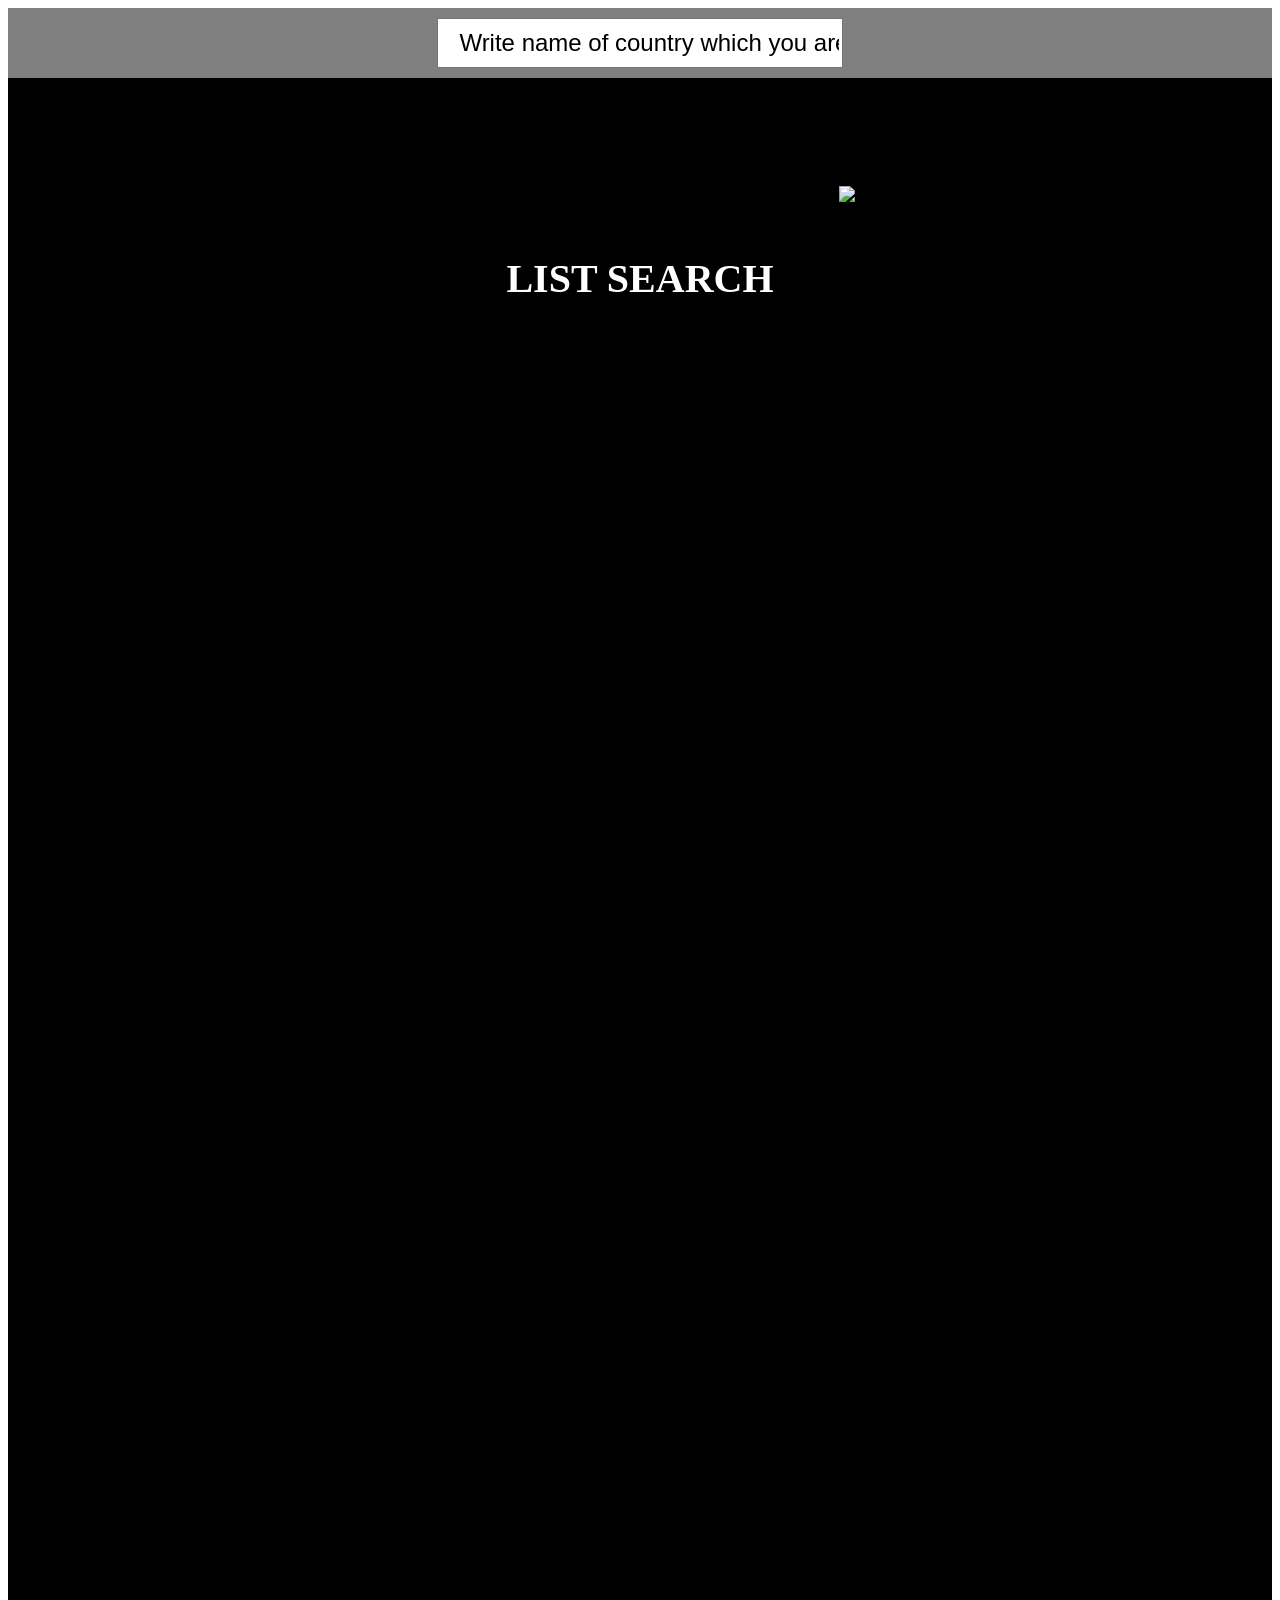
==== src/index.html @ e4ffaa1c "fisr commit" ====
<!DOCTYPE html>
<html lang="en">
  <head>
    <meta charset="UTF-8" />
    <meta name="viewport" content="width=device-width, initial-scale=1.0" />
    <meta http-equiv="X-UA-Compatible" content="ie=edge" />
    <title>Homework 10</title>
    <link
      href="https://fonts.googleapis.com/icon?family=Material+Icons"
      rel="stylesheet"
    />
    <link rel="stylesheet" href="styles.css" />
  </head>
  <body>
<form action="submit" class="formCountry">
  <input class="formCountryInput" type="text" name="ourInput" value="" placeholder="Write name of country which you are want find:)">
</form>
<div class="container">
  <h2 class="title"></h2>
  <div class="divi">
  <ul class="list">
    <li class="capital"></li>
    <li class="population"></li>
    <li class="languages"></li>
  </ul>
  <img src="https://www.nwflags.co.uk/ekmps/shops/0ec9a8/resources/design/country_flags_banner_mobile3.jpg" >
</div>
  <h3 class="list_search">list search</h3>
  <ul class="list_render"></ul>
</div>
  </body>
</html>
---- src/styles.css ----
.formCountry{
  display: flex;
  background-color: gray;
  height: 70px;
  justify-content: center;
  font-size: 30px;
}
.formCountryInput{
width: 30%;
margin: 10px 0px;
font-size: 24px;
padding-left: 20px;
color: orange;
}
.formCountryInput::placeholder{
  color: black;
  font-size: 24px;
  
}
.container{
  height: 2000px;
  padding: 10px;
  background-color: black;
  color: white;
}
.find{
  color: rgb(202, 236, 11);
  background-color: rgb(97, 93, 93);
}
.find_country{
  background-color: rgb(54, 47, 47);
  
}
.divi{
  display: flex;
  justify-content: center;
  align-items: center;
  padding: 50px 0;
}
.title{
  text-align: center;
  font-size: 30px;
}
.list{
  list-style: none;
}
img{
  max-width: 500px;
  max-height: 300px;
  padding-top: 20px;
  margin-left: 30%;
}
.list_search{
  display: block;
  text-align: center;
  margin: 0 auto;
  width: 100%;
  font-size: 40px ;

  text-transform: uppercase;
}
.list_render{
  display: flex;
  flex-direction: column;
  align-items: center;
  justify-content: center;
}
.list_render_li{
  font-size: 25px ;
  list-style: none;
}
.capital{
  font-size: 60px;
  margin-bottom: 10px;
}
.population{
  font-size: 30px;
  margin-bottom: 10px;
}
.languages{
  font-size: 45px;
}
/* <li class="capital"></li>
<li class="population"></li>
<li class="languages"></li> */
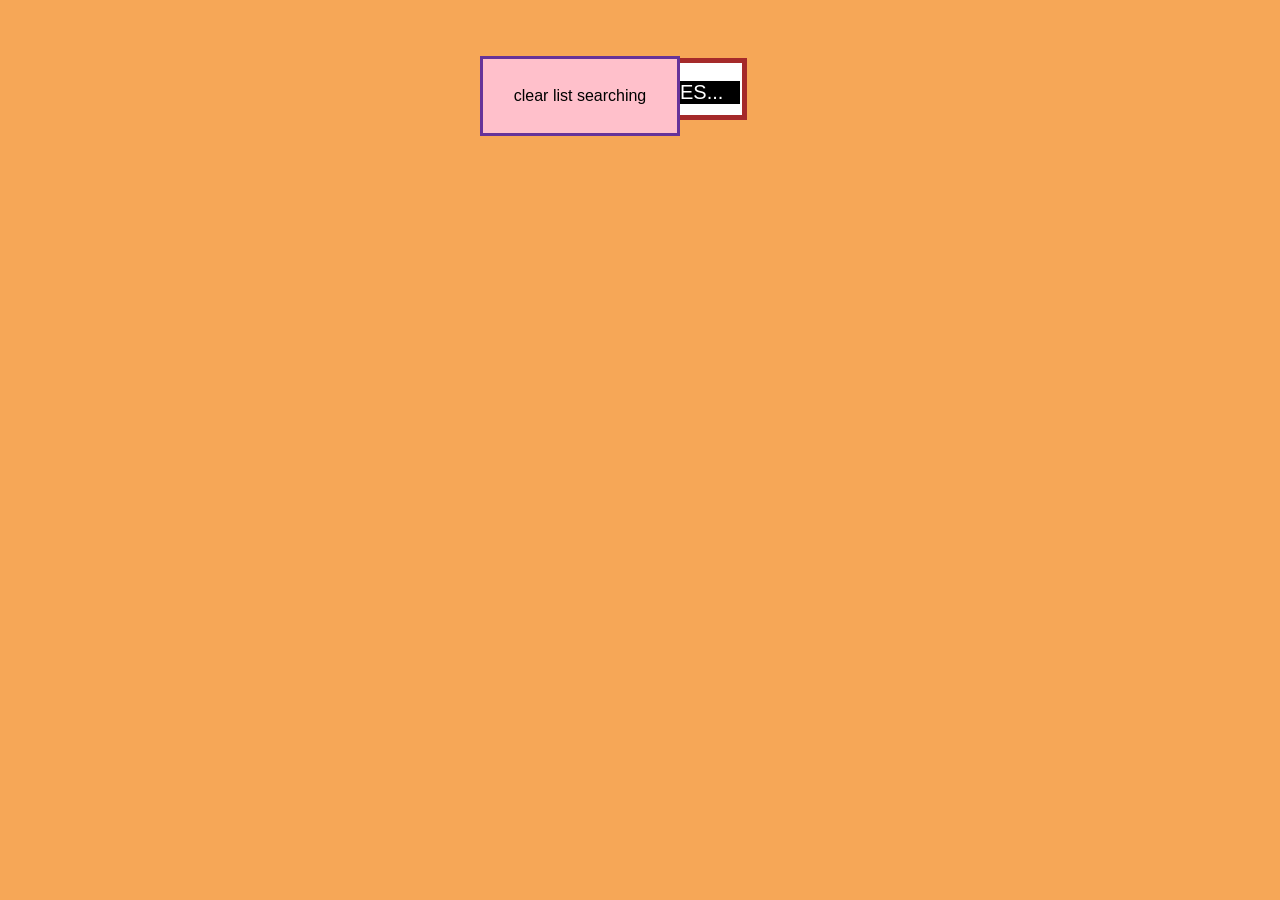
==== commit 9d16ce21: "somethin i've done" ====
--- a/src/index.html
+++ b/src/index.html
@@ -10,23 +10,19 @@
       rel="stylesheet"
     />
     <link rel="stylesheet" href="styles.css" />
+    <link
+  href="https://fonts.googleapis.com/icon?family=Material+Icons"
+  rel="stylesheet"
+/>
   </head>
   <body>
-<form action="submit" class="formCountry">
-  <input class="formCountryInput" type="text" name="ourInput" value="" placeholder="Write name of country which you are want find:)">
-</form>
-<div class="container">
-  <h2 class="title"></h2>
-  <div class="divi">
-  <ul class="list">
-    <li class="capital"></li>
-    <li class="population"></li>
-    <li class="languages"></li>
-  </ul>
-  <img src="https://www.nwflags.co.uk/ekmps/shops/0ec9a8/resources/design/country_flags_banner_mobile3.jpg" >
-</div>
-  <h3 class="list_search">list search</h3>
-  <ul class="list_render"></ul>
-</div>
+    <form class="search-form" id="search-form" >
+      <input class="search-input" type="text" name="query" autocomplete="off" placeholder="Search images..." value="" 
+      />
+    </form>
+    <button type="button" class="delete-button">clear list searching</button>
+    <ul class="gallery">
+    </ul>
+      <button type="button" class="load-more__display-none add-button">load more</button>
   </body>
 </html>
--- a/src/styles.css
+++ b/src/styles.css
@@ -1,85 +1,62 @@
-.formCountry{
+body{
+  background-color: rgb(246, 167, 87);
+}
+.img-hbs{
+  width: 120px;
+}
+.gallery{
   display: flex;
-  background-color: gray;
-  height: 70px;
-  justify-content: center;
+  flex-wrap: wrap;
+}
+.search-input{
+  height: 50px;
+  width: 200px;
+  display: block;
+  margin: 0 auto;
+  border: solid 5px brown;
   font-size: 30px;
-}
-.formCountryInput{
-width: 30%;
-margin: 10px 0px;
-font-size: 24px;
-padding-left: 20px;
-color: orange;
-}
-.formCountryInput::placeholder{
-  color: black;
-  font-size: 24px;
-  
-}
-.container{
-  height: 2000px;
-  padding: 10px;
-  background-color: black;
-  color: white;
-}
-.find{
-  color: rgb(202, 236, 11);
-  background-color: rgb(97, 93, 93);
-}
-.find_country{
-  background-color: rgb(54, 47, 47);
-  
-}
-.divi{
-  display: flex;
-  justify-content: center;
-  align-items: center;
-  padding: 50px 0;
-}
-.title{
-  text-align: center;
-  font-size: 30px;
-}
-.list{
-  list-style: none;
-}
-img{
-  max-width: 500px;
-  max-height: 300px;
-  padding-top: 20px;
-  margin-left: 30%;
-}
-.list_search{
-  display: block;
-  text-align: center;
-  margin: 0 auto;
-  width: 100%;
-  font-size: 40px ;
-
+  color: chartreuse;
   text-transform: uppercase;
 }
-.list_render{
-  display: flex;
-  flex-direction: column;
-  align-items: center;
-  justify-content: center;
+.search-input::placeholder{
+  font-size: 20px;
+  color: white;
+  background-color: black;
 }
-.list_render_li{
-  font-size: 25px ;
+.delete-button{
+  position: absolute;
+  display: block;
+  height: 80px;
+  width: 200px;
+  top: 56px;
+  right: 600px;
+  font-size: 16px;
+  color:black;
+  background-color: pink;
+  border: solid 3px rebeccapurple;
+}
+.delete-button:hover{
+  background-color: red;
+}
+.search-form{
+ position: relative;
+  padding-top: 50px;
+  margin-bottom: 100px;
+}
+.menu__item{
   list-style: none;
+  margin-right: 30px;
 }
-.capital{
-  font-size: 60px;
-  margin-bottom: 10px;
+.load-more__display-none{
+  display: none;
 }
-.population{
-  font-size: 30px;
-  margin-bottom: 10px;
+.load-more{
+  display: block;
+  background-color: olivedrab;
+  width: 120px;
+  height: 30px;
+  margin: 0 auto;
 }
-.languages{
-  font-size: 45px;
-}
-/* <li class="capital"></li>
-<li class="population"></li>
-<li class="languages"></li> */+.load-more:hover{
+  background-color:orange;
+}
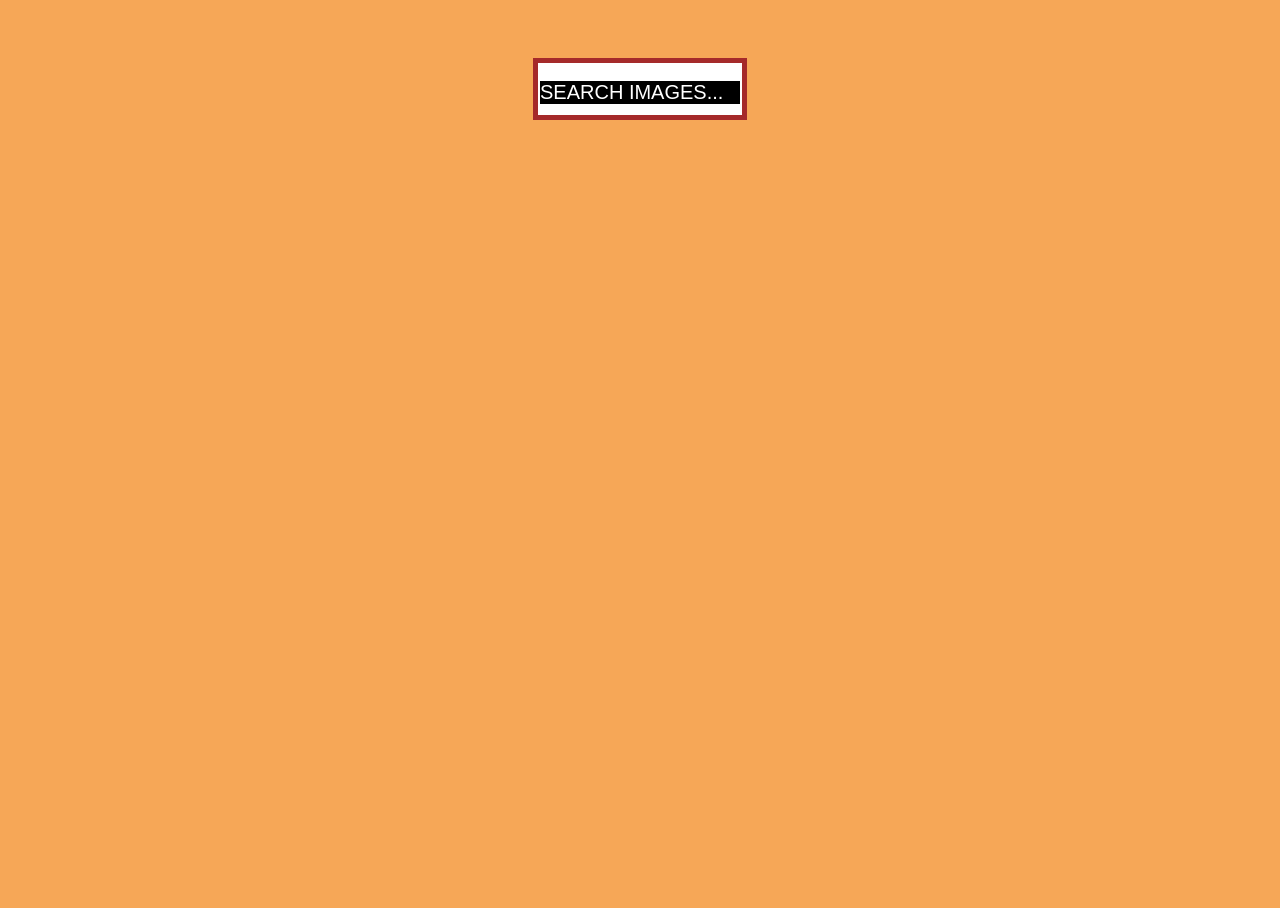
==== commit 6d5dcad6: "i've done evrything" ====
--- a/src/index.html
+++ b/src/index.html
@@ -14,13 +14,15 @@
   href="https://fonts.googleapis.com/icon?family=Material+Icons"
   rel="stylesheet"
 />
+<link rel="stylesheet" href="dist/basicLightbox.min.css">
   </head>
   <body>
+    <img class="photoModal remove-before-modal" width="1400" height="900" src="" alt="">
     <form class="search-form" id="search-form" >
       <input class="search-input" type="text" name="query" autocomplete="off" placeholder="Search images..." value="" 
       />
     </form>
-    <button type="button" class="delete-button">clear list searching</button>
+    <button type="button" class="delete-button__display-none delete-button__dom">clear list searching</button>
     <ul class="gallery">
     </ul>
       <button type="button" class="load-more__display-none add-button">load more</button>
--- a/src/styles.css
+++ b/src/styles.css
@@ -1,6 +1,20 @@
 body{
   background-color: rgb(246, 167, 87);
+  position: relative;
 }
+.photoModal{
+  position: absolute;
+  width : 1400px;
+  height: 900px;
+}
+.remove-after-modal{
+  left: 10%;
+  transition-duration: 0.8s;
+}
+.remove-before-modal{
+  left: 105%;
+}
+
 .img-hbs{
   width: 120px;
 }
@@ -23,14 +37,14 @@
   color: white;
   background-color: black;
 }
+.delete-button__display-none{
+  display: none;
+}
 .delete-button{
-  position: absolute;
   display: block;
-  height: 80px;
+  margin: 0 auto;
   width: 200px;
-  top: 56px;
-  right: 600px;
-  font-size: 16px;
+  height: 30px;
   color:black;
   background-color: pink;
   border: solid 3px rebeccapurple;
@@ -39,13 +53,15 @@
   background-color: red;
 }
 .search-form{
- position: relative;
   padding-top: 50px;
-  margin-bottom: 100px;
+  margin-bottom: 20px;
 }
 .menu__item{
   list-style: none;
   margin-right: 30px;
+  -webkit-box-shadow: 37px 39px 37px 0px rgba(235,194,12,0.81);
+  -moz-box-shadow: 37px 39px 37px 0px rgba(235,194,12,0.81);
+  box-shadow: 37px 39px 37px 0px rgba(235,194,12,0.81);
 }
 .load-more__display-none{
   display: none;
@@ -56,7 +72,25 @@
   width: 120px;
   height: 30px;
   margin: 0 auto;
+  margin-bottom: 180px;
+  margin-top: 16px;
 }
 .load-more:hover{
   background-color:orange;
+}
+.like{
+  color: red;
+}
+.view{
+  color: blue;
+}
+.comment{
+  color: green;
+}
+.icons{
+  color: yellow;
+}
+.stats-item{
+  color:yellowgreen;
+  font-size: 30px;
 }
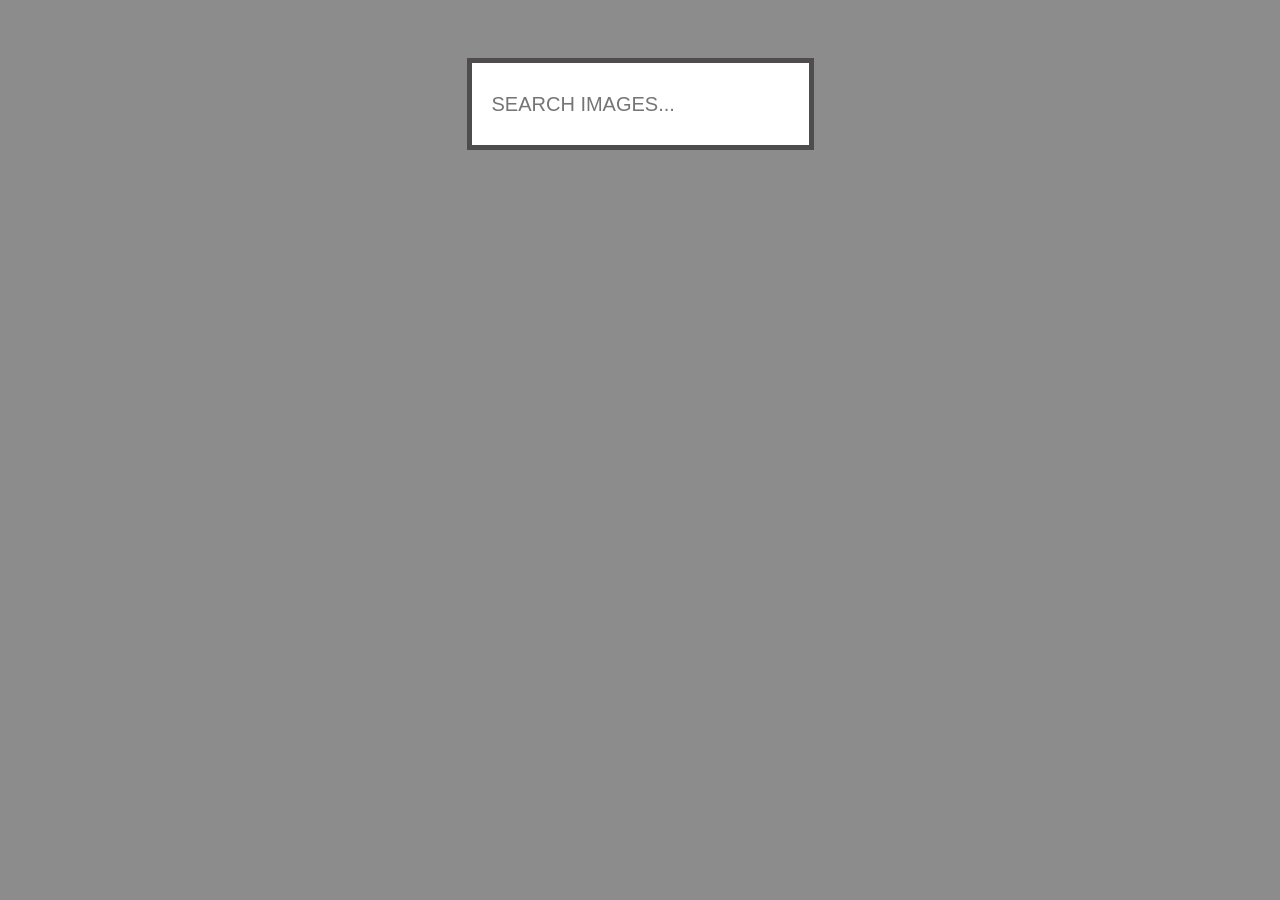
==== commit 032c4501: "add some fixe" ====
--- a/src/index.html
+++ b/src/index.html
@@ -4,27 +4,48 @@
     <meta charset="UTF-8" />
     <meta name="viewport" content="width=device-width, initial-scale=1.0" />
     <meta http-equiv="X-UA-Compatible" content="ie=edge" />
-    <title>Homework 10</title>
+    <title>Homework 13</title>
     <link
       href="https://fonts.googleapis.com/icon?family=Material+Icons"
       rel="stylesheet"
     />
     <link rel="stylesheet" href="styles.css" />
     <link
-  href="https://fonts.googleapis.com/icon?family=Material+Icons"
-  rel="stylesheet"
-/>
-<link rel="stylesheet" href="dist/basicLightbox.min.css">
+      href="https://fonts.googleapis.com/icon?family=Material+Icons"
+      rel="stylesheet"
+    />
+    <link rel="stylesheet" href="dist/basicLightbox.min.css" />
   </head>
   <body>
-    <img class="photoModal remove-before-modal" width="1400" height="900" src="" alt="">
-    <form class="search-form" id="search-form" >
-      <input class="search-input" type="text" name="query" autocomplete="off" placeholder="Search images..." value="" 
+    <img
+      class="photoModal remove-before-modal"
+      width="1400"
+      height="900"
+      src=""
+      alt=""
+    />
+    <form class="search-form" id="search-form">
+      <input
+        class="search-input"
+        type="text"
+        name="query"
+        autocomplete="off"
+        placeholder="Search images..."
+        value=""
       />
     </form>
-    <button type="button" class="delete-button__display-none delete-button__dom">clear list searching</button>
-    <ul class="gallery">
-    </ul>
-      <button type="button" class="load-more__display-none add-button">load more</button>
+    <button
+      type="button"
+      class="delete-button__display-none delete-button__dom"
+    >
+      Clear
+    </button>
+    <ul class="gallery"></ul>
+    <button type="button" class="load-more__display-none add-button">
+      Load
+    </button>
+    <button type="button" class="climb-up__display-none climb-up-button">
+      <a class="climb-up__link" href="#search-form">Climb up</a>
+    </button>
   </body>
-</html>+</html>
--- a/src/styles.css
+++ b/src/styles.css
@@ -1,88 +1,147 @@
 body{
-  background-color: rgb(246, 167, 87);
   position: relative;
+  padding-bottom: 300px;
+  background-color: rgb(141, 140, 140);
 }
 .photoModal{
-  position: absolute;
-  width : 1400px;
-  height: 900px;
+  position: fixed;
+  width : 50%;
+  height: 60vh;
+  border-radius: 5%;
+  object-fit: cover;
 }
 .remove-after-modal{
-  left: 10%;
+  display: block;
+  left: 25%;
+  top: 12%;
   transition-duration: 0.8s;
 }
 .remove-before-modal{
+  display: none;
   left: 105%;
 }
-
-.img-hbs{
-  width: 120px;
-}
-.gallery{
-  display: flex;
-  flex-wrap: wrap;
-}
 .search-input{
-  height: 50px;
-  width: 200px;
+  height: 80px;
+  width: 35vh;
   display: block;
   margin: 0 auto;
-  border: solid 5px brown;
-  font-size: 30px;
-  color: chartreuse;
+  border: solid 5px rgb(78, 76, 76);
+  font-size: 20px;
+  padding-left: 20px;
+  color: rgb(139, 139, 138);
   text-transform: uppercase;
 }
 .search-input::placeholder{
   font-size: 20px;
-  color: white;
-  background-color: black;
 }
 .delete-button__display-none{
   display: none;
 }
 .delete-button{
+  position: fixed;
   display: block;
-  margin: 0 auto;
-  width: 200px;
-  height: 30px;
-  color:black;
-  background-color: pink;
-  border: solid 3px rebeccapurple;
+  width: 100px;
+  height: 100px;
+  font-size: 30px;
+  border-radius: 50%;
+  text-align: center;
+  left: 53%;
+  bottom: 5%;
+  color:rgb(235, 227, 227);
+  background-color: rgb(231, 82, 107);
+  border: solid 3px rgb(240, 231, 231);
 }
 .delete-button:hover{
   background-color: red;
+}
+.load-more__display-none{
+  display: none;
+}
+.load-more{
+  position: fixed;
+  display: block;
+  width: 100px;
+  height: 100px;
+  font-size: 30px;
+  border-radius: 50%;
+  color:rgb(235, 227, 227);
+  text-align: center;
+  left:  43%;
+  bottom: 5%;
+  background-color: rgb(146, 182, 76);
+  border: solid 3px rgb(240, 231, 231);
+}
+.load-more:hover{
+  background-color:rgb(128, 192, 0);
+}
+
+.climb-up-button{
+  position: fixed;
+  display: block;
+  width: 100px;
+  height: 100px;
+  font-size: 30px;
+  border-radius: 50%;
+  text-align: center;
+  left:  90%;
+  bottom: 5%;
+  background-color: rgb(235, 162, 5);
+  border: solid 3px rgb(240, 231, 231);
+}
+.climb-up__display-none{
+  display: none;
+}
+.climb-up-button:hover{
+  background-color: rgb(248, 121, 3);
+}
+.climb-up__link{
+  text-decoration: none;
+  color:rgb(235, 227, 227);
 }
 .search-form{
   padding-top: 50px;
   margin-bottom: 20px;
 }
-.menu__item{
+.gallery{
+  display: flex;
+  flex-wrap: wrap;
+  justify-content: space-between;
+  padding: 0;
+}
+.gallery__item{
   list-style: none;
-  margin-right: 30px;
-  -webkit-box-shadow: 37px 39px 37px 0px rgba(235,194,12,0.81);
-  -moz-box-shadow: 37px 39px 37px 0px rgba(235,194,12,0.81);
-  box-shadow: 37px 39px 37px 0px rgba(235,194,12,0.81);
+  width: 21%;
+  margin-bottom: 50px;
 }
-.load-more__display-none{
-  display: none;
+.gallery__item:nth-last-child(-n+4){
+  margin-bottom: 0px;
 }
-.load-more{
-  display: block;
-  background-color: olivedrab;
-  width: 120px;
-  height: 30px;
-  margin: 0 auto;
-  margin-bottom: 180px;
-  margin-top: 16px;
+.gallery__img{
+  width: 100%;
+  height: 25vh;
+  border-radius: 5%;
+  object-fit: cover;
+
 }
-.load-more:hover{
-  background-color:orange;
+.stats{
+  display: flex;
+  width: 100%;
+  justify-content: space-around;
 }
+.stats-item{
+  width: 21%;
+  display: flex;
+  justify-content: space-around;
+  align-items: center;
+  font-size: 30px;
+  color: aliceblue;
+}
+
 .like{
-  color: red;
+  color: rgb(231, 207, 99);
 }
 .view{
-  color: blue;
+  color: rgb(84, 196, 84);
 }
 .comment{
   color: green;
@@ -90,7 +149,3 @@
 .icons{
   color: yellow;
 }
-.stats-item{
-  color:yellowgreen;
-  font-size: 30px;
-}
